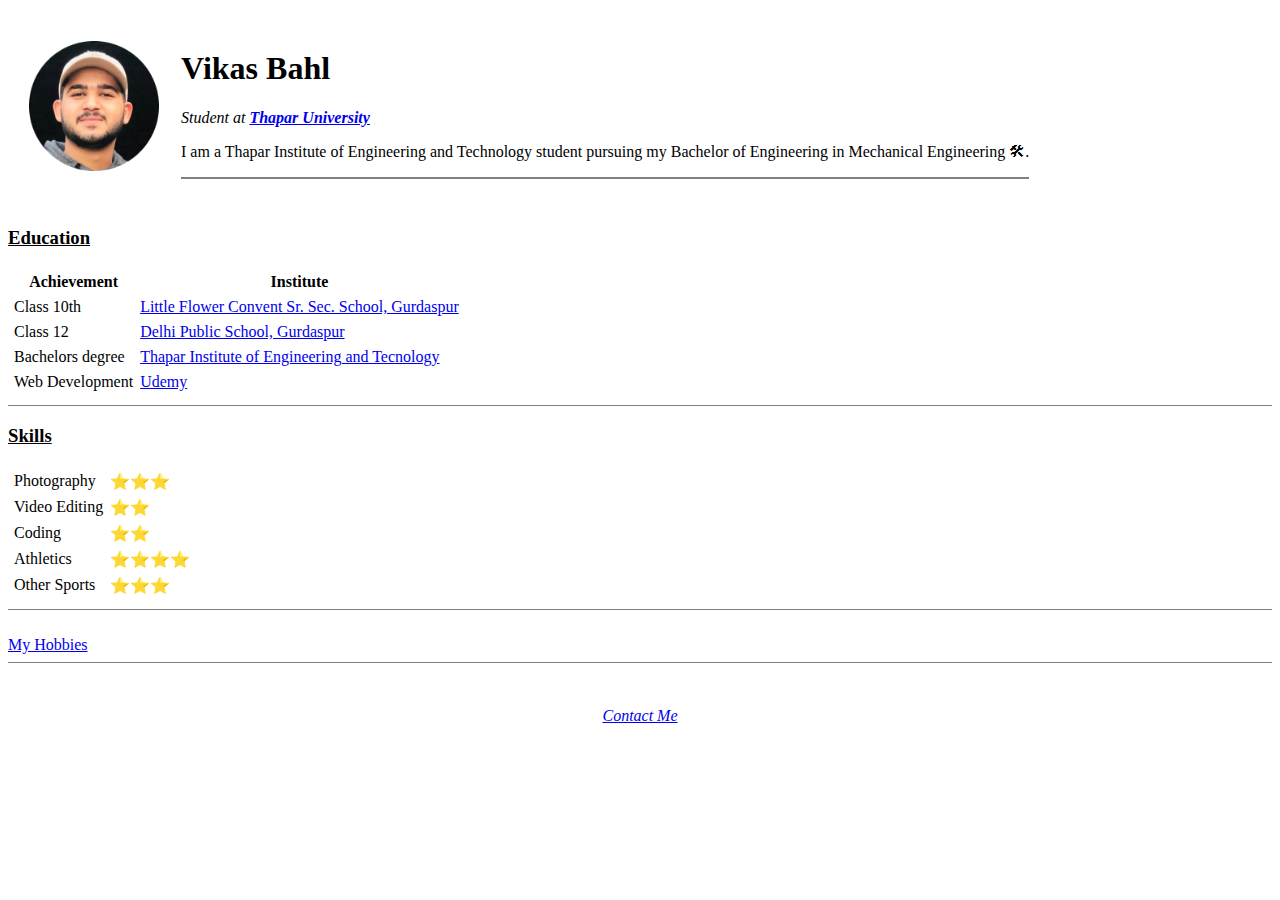
==== index.html @ ea88d303 "Add initial cv website files" ====
<!DOCTYPE html>
<html lang="en" dir="ltr">

<head>
  <meta charset="utf-8">
  <title> Vikas' Personal Site</title>
</head>

<body>
  <table cellspacing="20">
    <tr>
      <td><img src="images/3dn4zgST_400x400-modified.png" alt="Vikas profile Picture" height="130"></td>
      <td>
        <h1> Vikas Bahl</h1>
        <p> <em> Student at <strong><a href="https://www.thapar.edu/">Thapar University</a></strong></em>
        </p>
        <p> I am a Thapar Institute of Engineering and Technology student pursuing my Bachelor of Engineering in Mechanical Engineering 🛠.</p>
        <hr size="2" noshade>
      </td>
    </tr>

  </table>
  <!--<img src="https://pbs.twimg.com/profile_images/1337784826590621697/3dn4zgST_400x400.jpg" alt="Vikas Profile Pcture">-->



  <h3><u>Education</u></h3>
  <!--<p>
      <ul>
        Completed my Education <li>
          till 10th from <strong><a href="https://www.littleflowergurdaspur.org/">Little Flower Convent Sr. Sec. School, Gurdaspur</a></strong>
        </li>
        <li>12th from <strong><a href="https://www.dpsgurdaspur.co.in/">Delhi Public School, Gurdaspur</a></Strong></li>
        <li>Currently studying in <strong><a href="https://www.thapar.edu/">Thapar Institute of Engineering and Tecnology</a></strong>.</li>
      </ul>
  </p>-->
  <table cellspacing="5">
    <thead>
      <th><strong>Achievement</strong></th>
      <th><strong>Institute</strong></th>
    </thead>
    <tbody>
      <tr>
        <td> Class 10th</td>
        <td><a href="https://www.littleflowergurdaspur.org/">Little Flower Convent Sr. Sec. School, Gurdaspur</a></td>
      </tr>
      <tr>
        <td> Class 12</td>
        <td><a href="https://www.dpsgurdaspur.co.in/">Delhi Public School, Gurdaspur</a></td>
      </tr>
      <tr>
        <td> Bachelors degree</td>
        <td><a href="https://www.thapar.edu/">Thapar Institute of Engineering and Tecnology</a></td>
      </tr>
      <tr>
        <td>Web Development</td>
        <td><a href="https://www.udemy.com/">Udemy</a></td>
      </tr>
    </tbody>
  </table>

<hr size="1" noshade>
  <h3><u>Skills</u></h3>
  <table cellspacing="5">
    <tr>
      <td>Photography</td>
      <td>⭐️⭐️⭐️</td>
    </tr>
    <tr>
      <td>Video Editing</td>
      <td>⭐️⭐️</td>
    </tr>
    <tr>
      <td>Coding</td>
      <td>⭐️⭐️</td>
    </tr>
    <tr>
      <td>Athletics</td>
      <td>⭐️⭐️⭐️⭐️</td>
    </tr>
    <tr>
      <td>Other Sports</td>
      <td>⭐️⭐️⭐️</td>
    </tr>

  </table>
  <hr size="1" noshade>
  <br>
  <a href="/Users/vikas_bahl/Desktop/Web Dev/code/HTML - Personal Site/My Hobbies.html">My Hobbies</a>

  <hr size="1" noshade>
  <center>
    <br>
    <br><i><a href="/Users/vikas_bahl/Desktop/Web Dev/code/HTML - Personal Site/Contact Me.html">Contact Me</a></i>
  </center>
</body>

</html>
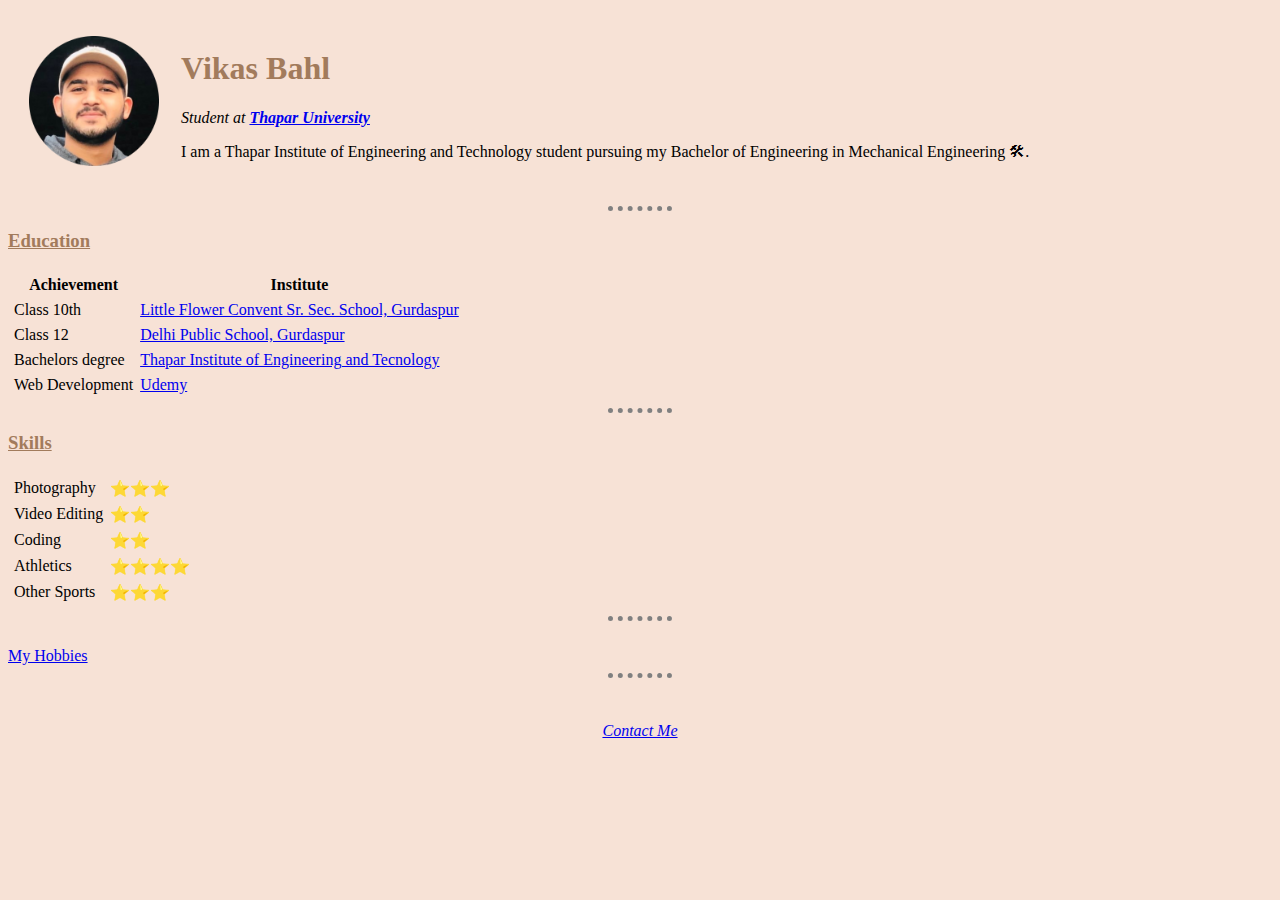
==== commit 72af401f: "Add files via upload" ====
--- a/index.html
+++ b/index.html
@@ -1,31 +1,44 @@
 <!DOCTYPE html>
 <html lang="en" dir="ltr">
+  <head>
+    <meta charset="utf-8" />
+    <title>Vikas' Personal Site</title>
+    <link rel="stylesheet" href="css/styles.css" />
+    <link rel="icon" href="images/favicon.ico" />
+  </head>
 
-<head>
-  <meta charset="utf-8">
-  <title> Vikas' Personal Site</title>
-</head>
+  <body>
+    <table cellspacing="20">
+      <tr>
+        <td>
+          <img
+            src="images/3dn4zgST_400x400-modified.png"
+            alt="Vikas profile Picture"
+            height="130"
+          />
+        </td>
+        <td>
+          <h1>Vikas Bahl</h1>
+          <p>
+            <em>
+              Student at
+              <strong
+                ><a href="https://www.thapar.edu/">Thapar University</a></strong
+              ></em
+            >
+          </p>
+          <p>
+            I am a Thapar Institute of Engineering and Technology student
+            pursuing my Bachelor of Engineering in Mechanical Engineering 🛠.
+          </p>
+        </td>
+      </tr>
+    </table>
+    <hr size="2" noshade />
+    <!--<img src="https://pbs.twimg.com/profile_images/1337784826590621697/3dn4zgST_400x400.jpg" alt="Vikas Profile Pcture">-->
 
-<body>
-  <table cellspacing="20">
-    <tr>
-      <td><img src="images/3dn4zgST_400x400-modified.png" alt="Vikas profile Picture" height="130"></td>
-      <td>
-        <h1> Vikas Bahl</h1>
-        <p> <em> Student at <strong><a href="https://www.thapar.edu/">Thapar University</a></strong></em>
-        </p>
-        <p> I am a Thapar Institute of Engineering and Technology student pursuing my Bachelor of Engineering in Mechanical Engineering 🛠.</p>
-        <hr size="2" noshade>
-      </td>
-    </tr>
-
-  </table>
-  <!--<img src="https://pbs.twimg.com/profile_images/1337784826590621697/3dn4zgST_400x400.jpg" alt="Vikas Profile Pcture">-->
-
-
-
-  <h3><u>Education</u></h3>
-  <!--<p>
+    <h3><u>Education</u></h3>
+    <!--<p>
       <ul>
         Completed my Education <li>
           till 10th from <strong><a href="https://www.littleflowergurdaspur.org/">Little Flower Convent Sr. Sec. School, Gurdaspur</a></strong>
@@ -34,65 +47,75 @@
         <li>Currently studying in <strong><a href="https://www.thapar.edu/">Thapar Institute of Engineering and Tecnology</a></strong>.</li>
       </ul>
   </p>-->
-  <table cellspacing="5">
-    <thead>
-      <th><strong>Achievement</strong></th>
-      <th><strong>Institute</strong></th>
-    </thead>
-    <tbody>
+    <table cellspacing="5">
+      <thead>
+        <th><strong>Achievement</strong></th>
+        <th><strong>Institute</strong></th>
+      </thead>
+      <tbody>
+        <tr>
+          <td>Class 10th</td>
+          <td>
+            <a href="https://www.littleflowergurdaspur.org/"
+              >Little Flower Convent Sr. Sec. School, Gurdaspur</a
+            >
+          </td>
+        </tr>
+        <tr>
+          <td>Class 12</td>
+          <td>
+            <a href="https://www.dpsgurdaspur.co.in/"
+              >Delhi Public School, Gurdaspur</a
+            >
+          </td>
+        </tr>
+        <tr>
+          <td>Bachelors degree</td>
+          <td>
+            <a href="https://www.thapar.edu/"
+              >Thapar Institute of Engineering and Tecnology</a
+            >
+          </td>
+        </tr>
+        <tr>
+          <td>Web Development</td>
+          <td><a href="https://www.udemy.com/">Udemy</a></td>
+        </tr>
+      </tbody>
+    </table>
+
+    <hr size="1" noshade />
+    <h3><u>Skills</u></h3>
+    <table cellspacing="5">
       <tr>
-        <td> Class 10th</td>
-        <td><a href="https://www.littleflowergurdaspur.org/">Little Flower Convent Sr. Sec. School, Gurdaspur</a></td>
+        <td>Photography</td>
+        <td>⭐️⭐️⭐️</td>
       </tr>
       <tr>
-        <td> Class 12</td>
-        <td><a href="https://www.dpsgurdaspur.co.in/">Delhi Public School, Gurdaspur</a></td>
+        <td>Video Editing</td>
+        <td>⭐️⭐️</td>
       </tr>
       <tr>
-        <td> Bachelors degree</td>
-        <td><a href="https://www.thapar.edu/">Thapar Institute of Engineering and Tecnology</a></td>
+        <td>Coding</td>
+        <td>⭐️⭐️</td>
       </tr>
       <tr>
-        <td>Web Development</td>
-        <td><a href="https://www.udemy.com/">Udemy</a></td>
+        <td>Athletics</td>
+        <td>⭐️⭐️⭐️⭐️</td>
       </tr>
-    </tbody>
-  </table>
+      <tr>
+        <td>Other Sports</td>
+        <td>⭐️⭐️⭐️</td>
+      </tr>
+    </table>
+    <hr size="1" noshade />
+    <br />
+    <a href="My Hobbies.html">My Hobbies</a>
 
-<hr size="1" noshade>
-  <h3><u>Skills</u></h3>
-  <table cellspacing="5">
-    <tr>
-      <td>Photography</td>
-      <td>⭐️⭐️⭐️</td>
-    </tr>
-    <tr>
-      <td>Video Editing</td>
-      <td>⭐️⭐️</td>
-    </tr>
-    <tr>
-      <td>Coding</td>
-      <td>⭐️⭐️</td>
-    </tr>
-    <tr>
-      <td>Athletics</td>
-      <td>⭐️⭐️⭐️⭐️</td>
-    </tr>
-    <tr>
-      <td>Other Sports</td>
-      <td>⭐️⭐️⭐️</td>
-    </tr>
-
-  </table>
-  <hr size="1" noshade>
-  <br>
-  <a href="/Users/vikas_bahl/Desktop/Web Dev/code/HTML - Personal Site/My Hobbies.html">My Hobbies</a>
-
-  <hr size="1" noshade>
-  <center>
-    <br>
-    <br><i><a href="/Users/vikas_bahl/Desktop/Web Dev/code/HTML - Personal Site/Contact Me.html">Contact Me</a></i>
-  </center>
-</body>
-
+    <hr size="1" noshade />
+    <center>
+      <br />
+      <br /><i><a href="Contact Me.html">Contact Me</a></i>
+    </center>
+  </body>
 </html>
--- a/css/styles.css
+++ b/css/styles.css
@@ -0,0 +1,18 @@
+body {
+    background-color: rgba(247, 226, 214, 1);
+  }
+  hr {
+    background-color: rgba(247, 226, 214, 1);
+    border-style: none;
+    border-top-style: dotted;
+    border-color: grey;
+    border-width: 5px;
+    height: 0px;
+    width: 5%;
+  }
+  h1 {
+    color: #A27B5C;
+  }
+  h3{
+    color: #A27B5C;
+  }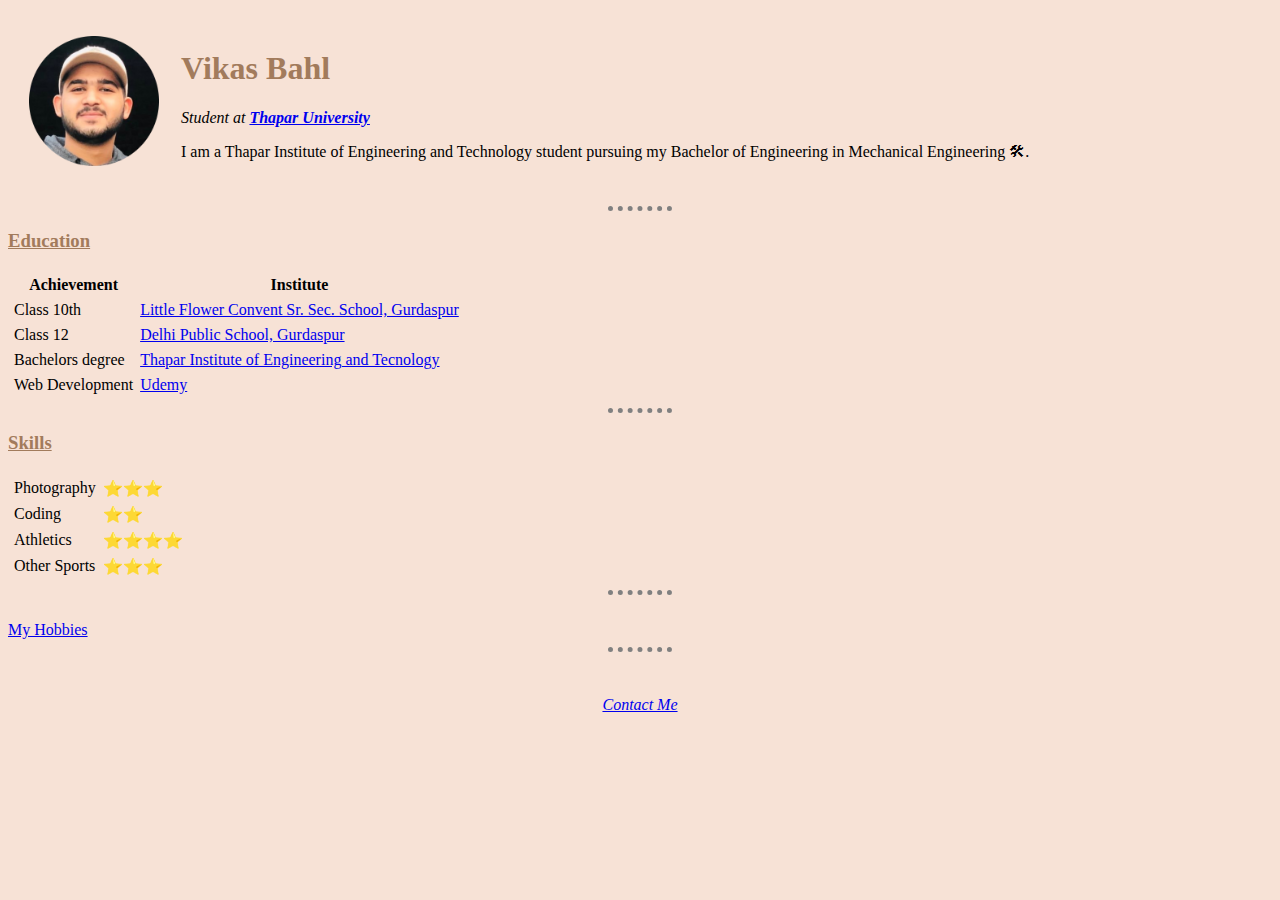
==== commit bf85e6bd: "Update index.html" ====
--- a/index.html
+++ b/index.html
@@ -92,10 +92,6 @@
         <td>⭐️⭐️⭐️</td>
       </tr>
       <tr>
-        <td>Video Editing</td>
-        <td>⭐️⭐️</td>
-      </tr>
-      <tr>
         <td>Coding</td>
         <td>⭐️⭐️</td>
       </tr>
